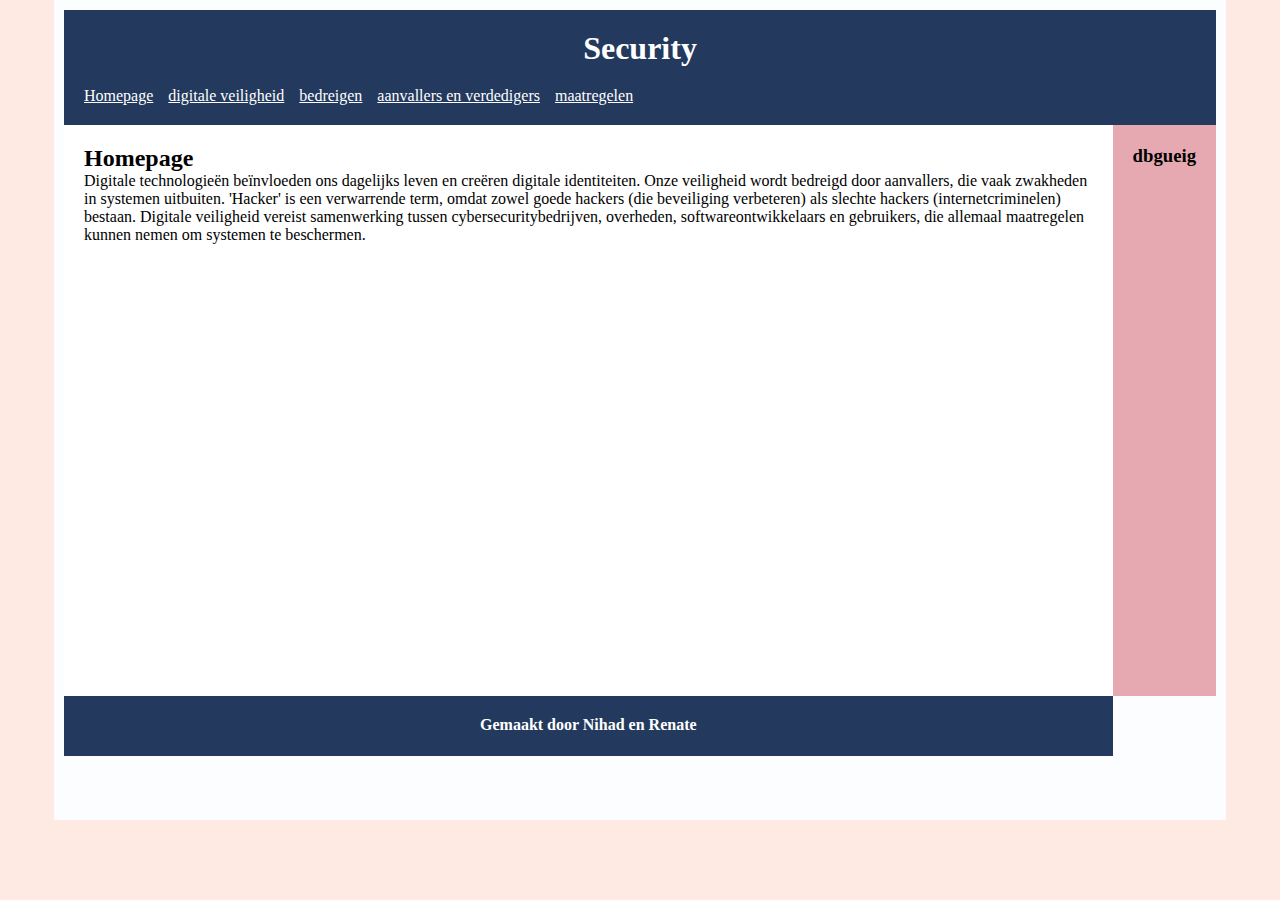
==== index.html @ 21338d98 "footer aangepast" ====
<!DOCTYPE html>
<html>

<head>
  <meta charset="utf-8">
  <meta name="viewport" content="width=device-width">
  <title>Security</title>
  <link href="style.css" rel="stylesheet" type="text/css" />
</head>
<body>
  <div id="wrapper"> 
    <header class="header">
      <h1>Security</h1>
      <nav class="navigatie">
        <ul>
          <li><a href="index.html"> Homepage</a></li>
          <li><a href="digitale_veiligheid.html"> digitale veiligheid</a></li>
          <li><a href="#"> bedreigen</a></li>
          <li><a href="#"> aanvallers en verdedigers</a></li>
          <li><a href="#"> maatregelen</a></li>
        </ul>
      </nav>
  
    </header>
    
 
  <main class= "main">
    <h2> Homepage </h2>
    <p> Digitale technologieën beïnvloeden ons dagelijks leven en creëren digitale identiteiten. Onze veiligheid wordt bedreigd door aanvallers, die vaak zwakheden in systemen uitbuiten. 'Hacker' is een verwarrende term, omdat zowel goede hackers (die beveiliging verbeteren) als slechte hackers (internetcriminelen) bestaan. Digitale veiligheid vereist samenwerking tussen cybersecuritybedrijven, overheden, softwareontwikkelaars en gebruikers, die allemaal maatregelen kunnen nemen om systemen te beschermen.</p>

  </main>
  <aside class="sidebar"> 
    <h3> dbgueig </h3>
  </aside>
  
  <footer class="footer">
    <h4> Gemaakt door Nihad en Renate </h4>
  </footer>
  
</div>
</body>

</html>
---- style.css ----
/************************* DEBUG SETTINGS *************************/

/* Settings to help find errors in your css
   uncomment to enable */

/* Add dotted line around all boxes.
   This makes size of boxes visible.
   Warning 1: this settings may change your layout.
   Warning 2: keep the * as selector for all tags when uncommenting. */
/*  * {border: 1px dotted black;}   */
  
/* Add semi-transparant dark background to all boxes
   The more boxes are on top of eachother the darker tghe background color
   Warning: keep the * as selector for all tags when uncommenting. */
/*  * {background-color: rgba(0,0,0,5%);}  */

/************************* YOUR SETTINGS *************************/

/* add your css here, feel free to use comments and order them logically for better readability */
* {
   margin: 0;
 }
  
 body {
   background-color: #ffeae3;
 }
  
 #wrapper {
   background-color: #fcfdff;
   padding: 10px;
   margin: auto;
   width: 90%;
   height: 800px;
   display: grid;
   grid-template-areas: 
   'header header'
   'main sidebar'
   'footer footer';
   grid-template-rows: 1fr 5fr 1fr;
 }
  
 .header {
  grid-area: header;
  background-color: #23395d;
  color: white;
  padding-top: 20px;
  text-align: center;
  position: relative; 
}

 .navigatie ul {
  display: flex;
  justify-content: flex-start; 
  gap: 15px;
  list-style: none; 
  padding: 10px;
  margin: 10px;
}
a {
  color: white;
}


.header-nav {
    background-color: #4A4A7D;
    padding: 10px; 
}

 .navigatie a:hover {
  background-color: #F67280; 
  color: white;
 }

 .main {
  grid-area: main;
  background-color: white;
  padding: 20px;
  box-shadow: 0px 4px 8px (0, 0, 0, 0.1);
}

  
.sidebar {
  grid-area: sidebar;
  background-color: #E7A9B1;
  padding: 20px;
}
  
 footer {
   clear: both;
   text-align: center;
   background-color: #23395d;
   color: #ffffff;
   height: 40px;
   padding-top: 20px;
 }
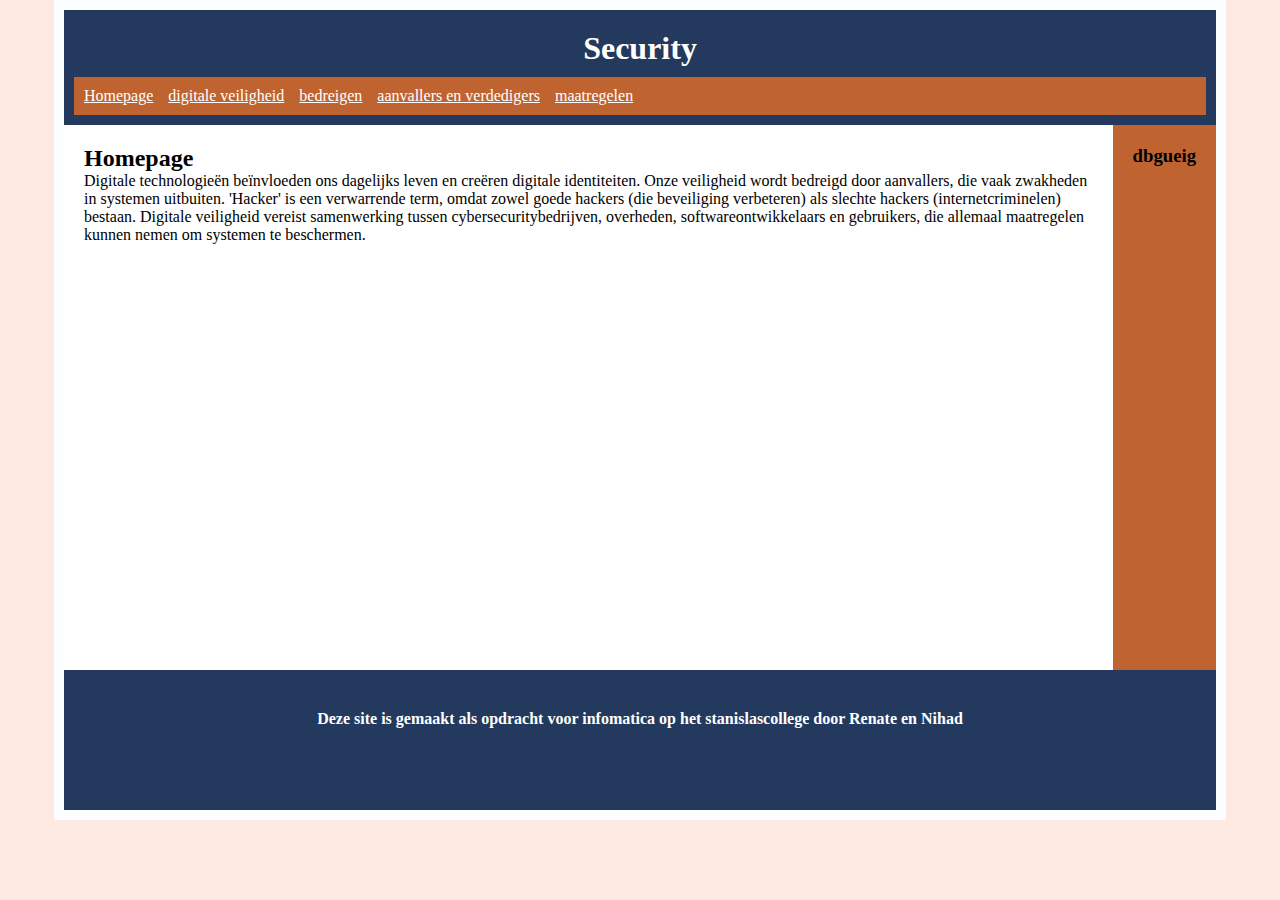
==== commit 1de9c507: "kleur en footer aangepast" ====
--- a/index.html
+++ b/index.html
@@ -34,7 +34,7 @@
   </aside>
   
   <footer class="footer">
-    <h4> Gemaakt door Nihad en Renate </h4>
+    <h4> Deze site is gemaakt als opdracht voor infomatica op het stanislascollege door Renate en Nihad </h4>
   </footer>
   
 </div>
--- a/style.css
+++ b/style.css
@@ -55,6 +55,7 @@
   list-style: none; 
   padding: 10px;
   margin: 10px;
+  background-color: #bf6431;
 }
 a {
   color: white;
@@ -81,15 +82,16 @@
   
 .sidebar {
   grid-area: sidebar;
-  background-color: #E7A9B1;
+  background-color: #bf6431;
   padding: 20px;
 }
   
  footer {
+  grid-area: footer;
    clear: both;
    text-align: center;
    background-color: #23395d;
    color: #ffffff;
-   height: 40px;
-   padding-top: 20px;
+   height: 100px;
+   padding-top: 40px;
  }
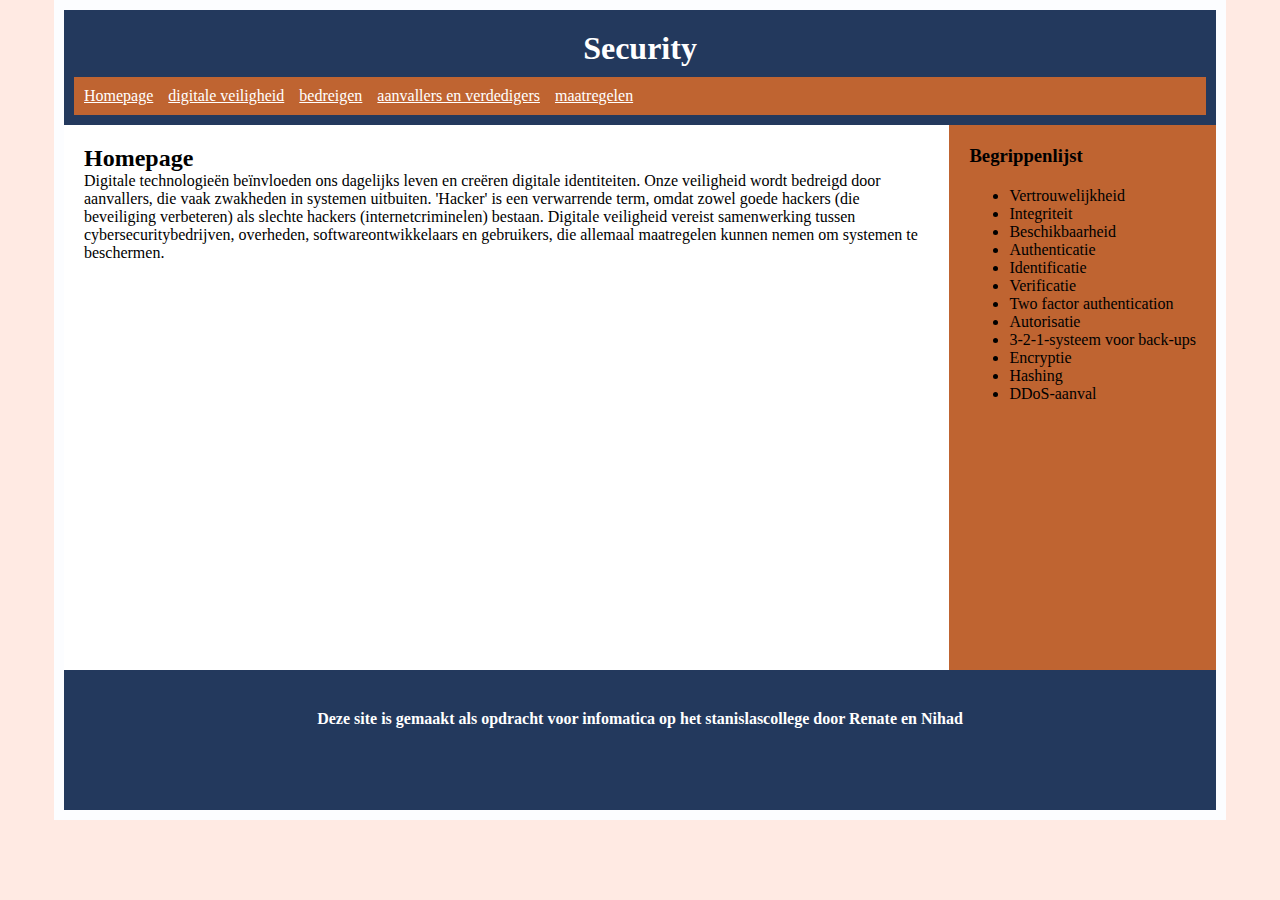
==== commit 608c48eb: "begrippenlijst toevoegen" ====
--- a/index.html
+++ b/index.html
@@ -11,7 +11,7 @@
   <div id="wrapper"> 
     <header class="header">
       <h1>Security</h1>
-      <nav class="navigatie">
+        <nav class="navigatie">
         <ul>
           <li><a href="index.html"> Homepage</a></li>
           <li><a href="digitale_veiligheid.html"> digitale veiligheid</a></li>
@@ -20,6 +20,7 @@
           <li><a href="#"> maatregelen</a></li>
         </ul>
       </nav>
+      
   
     </header>
     
@@ -30,7 +31,21 @@
 
   </main>
   <aside class="sidebar"> 
-    <h3> dbgueig </h3>
+    <h3> Begrippenlijst </h3>
+    <ul>
+      <li>Vertrouwelijkheid </li>
+      <li>Integriteit </li>
+      <li>Beschikbaarheid </li>
+      <li>Authenticatie</li>
+      <li>Identificatie </li>
+      <li>Verificatie </li>
+      <li>Two factor authentication </li>
+      <li>Autorisatie </li>
+      <li>3-2-1-systeem voor back-ups </li>
+      <li>Encryptie </li>
+      <li>Hashing </li>
+      <li>DDoS-aanval </li>
+    </ul>
   </aside>
   
   <footer class="footer">
--- a/style.css
+++ b/style.css
@@ -85,6 +85,9 @@
   background-color: #bf6431;
   padding: 20px;
 }
+h3 {
+  margin-bottom: 20px;
+}
   
  footer {
   grid-area: footer;
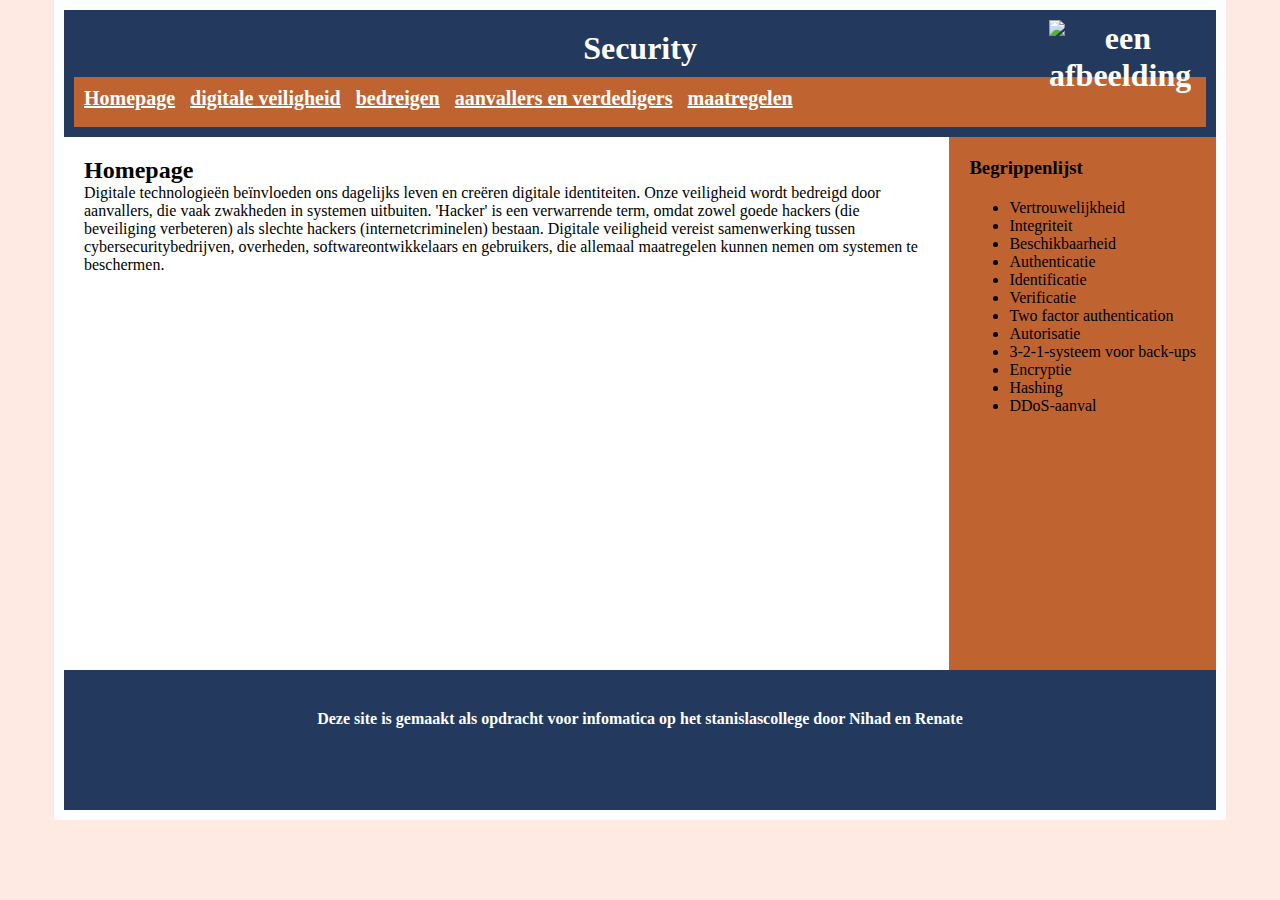
==== commit d523cf4e: "afbeelding toegevoegd" ====
--- a/index.html
+++ b/index.html
@@ -10,7 +10,8 @@
 <body>
   <div id="wrapper"> 
     <header class="header">
-      <h1>Security</h1>
+      <h1>Security
+      <img src="https://previews.123rf.com/images/filipfico/filipfico1603/filipfico160300180/53197739-laptop-computer-ge%C3%AFsoleerd-illustratie.jpg" alt="een afbeelding" class="afbeelding1"</h1>
         <nav class="navigatie">
         <ul>
           <li><a href="index.html"> Homepage</a></li>
@@ -49,7 +50,7 @@
   </aside>
   
   <footer class="footer">
-    <h4> Deze site is gemaakt als opdracht voor infomatica op het stanislascollege door Renate en Nihad </h4>
+    <h4> Deze site is gemaakt als opdracht voor infomatica op het stanislascollege door Nihad en Renate </h4>
   </footer>
   
 </div>
--- a/style.css
+++ b/style.css
@@ -56,6 +56,8 @@
   padding: 10px;
   margin: 10px;
   background-color: #bf6431;
+  height: 30px;
+  font-size: 20px;
 }
 a {
   color: white;
@@ -70,6 +72,13 @@
  .navigatie a:hover {
   background-color: #F67280; 
   color: white;
+ }
+
+ .afbeelding1 {
+  position: absolute;
+  top: 10px;
+  left: 85.5%;
+  width: 142px;
  }
 
  .main {
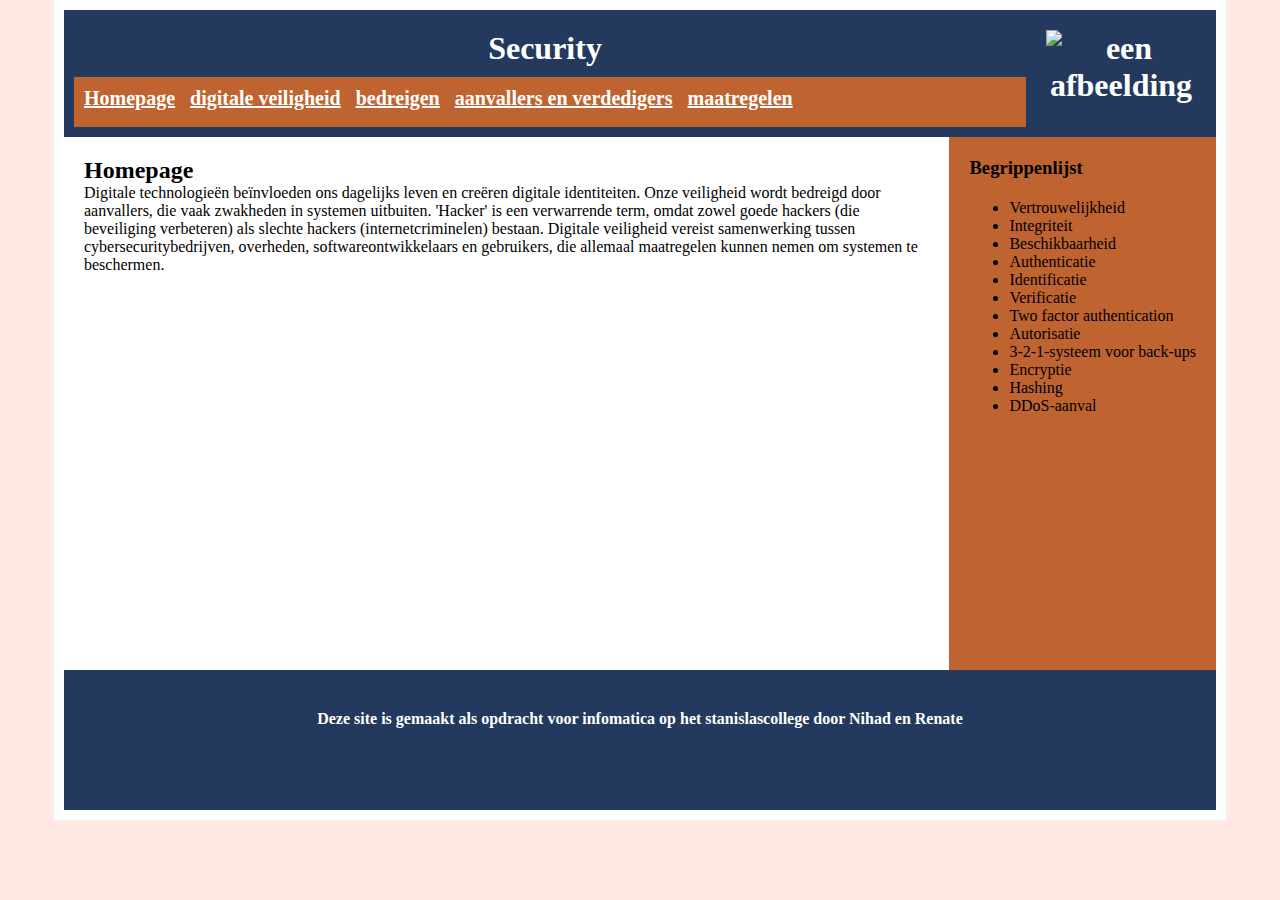
==== commit 3a7e9e79: "Update index.html" ====
--- a/index.html
+++ b/index.html
@@ -16,9 +16,9 @@
         <ul>
           <li><a href="index.html"> Homepage</a></li>
           <li><a href="digitale_veiligheid.html"> digitale veiligheid</a></li>
-          <li><a href="#"> bedreigen</a></li>
-          <li><a href="#"> aanvallers en verdedigers</a></li>
-          <li><a href="#"> maatregelen</a></li>
+          <li><a href="bedreigen.html"> bedreigen</a></li>
+          <li><a href="aanvallers_en_verdedigers.html"> aanvallers en verdedigers</a></li>
+          <li><a href="maatregelen.html"> maatregelen</a></li>
         </ul>
       </nav>
       
--- a/style.css
+++ b/style.css
@@ -75,10 +75,14 @@
  }
 
  .afbeelding1 {
-  position: absolute;
+  /* position: absolute;
   top: 10px;
-  left: 85.5%;
-  width: 142px;
+  left: 85.5%; */
+  float: right;
+  width: 150px;
+  margin-bottom: 20px;
+  margin-left: 20px;
+  margin-right: 20px;
  }
 
  .main {
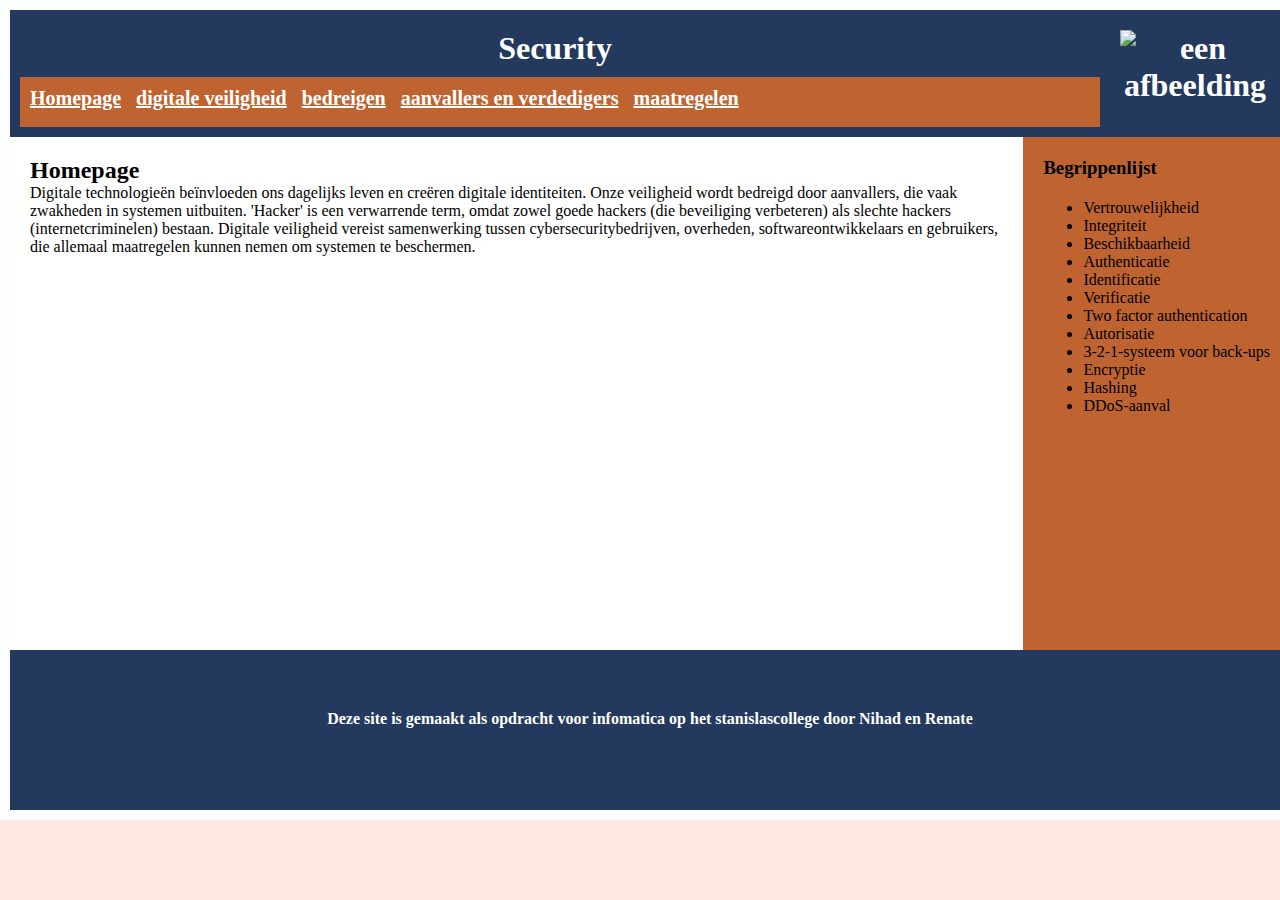
==== commit 0d3a8d8c: "text toegevoegd en pagina's refactored" ====
--- a/index.html
+++ b/index.html
@@ -15,10 +15,10 @@
         <nav class="navigatie">
         <ul>
           <li><a href="index.html"> Homepage</a></li>
-          <li><a href="digitale_veiligheid.html"> digitale veiligheid</a></li>
-          <li><a href="bedreigen.html"> bedreigen</a></li>
-          <li><a href="aanvallers_en_verdedigers.html"> aanvallers en verdedigers</a></li>
-          <li><a href="maatregelen.html"> maatregelen</a></li>
+          <li><a href="htmlcodes/digitale_veiligheid.html"> digitale veiligheid</a></li>
+          <li><a href="htmlcodes/bedreigen.html"> bedreigen</a></li>
+          <li><a href="htmlcodes/aanvallers_en_verdedigers.html"> aanvallers en verdedigers</a></li>
+          <li><a href="htmlcodes/maatregelen.html"> maatregelen</a></li>
         </ul>
       </nav>
       
--- a/style.css
+++ b/style.css
@@ -29,7 +29,7 @@
    background-color: #fcfdff;
    padding: 10px;
    margin: auto;
-   width: 90%;
+   width: 100%;
    height: 800px;
    display: grid;
    grid-template-areas: 
@@ -109,5 +109,5 @@
    background-color: #23395d;
    color: #ffffff;
    height: 100px;
-   padding-top: 40px;
+   padding-top: 60px;
  }
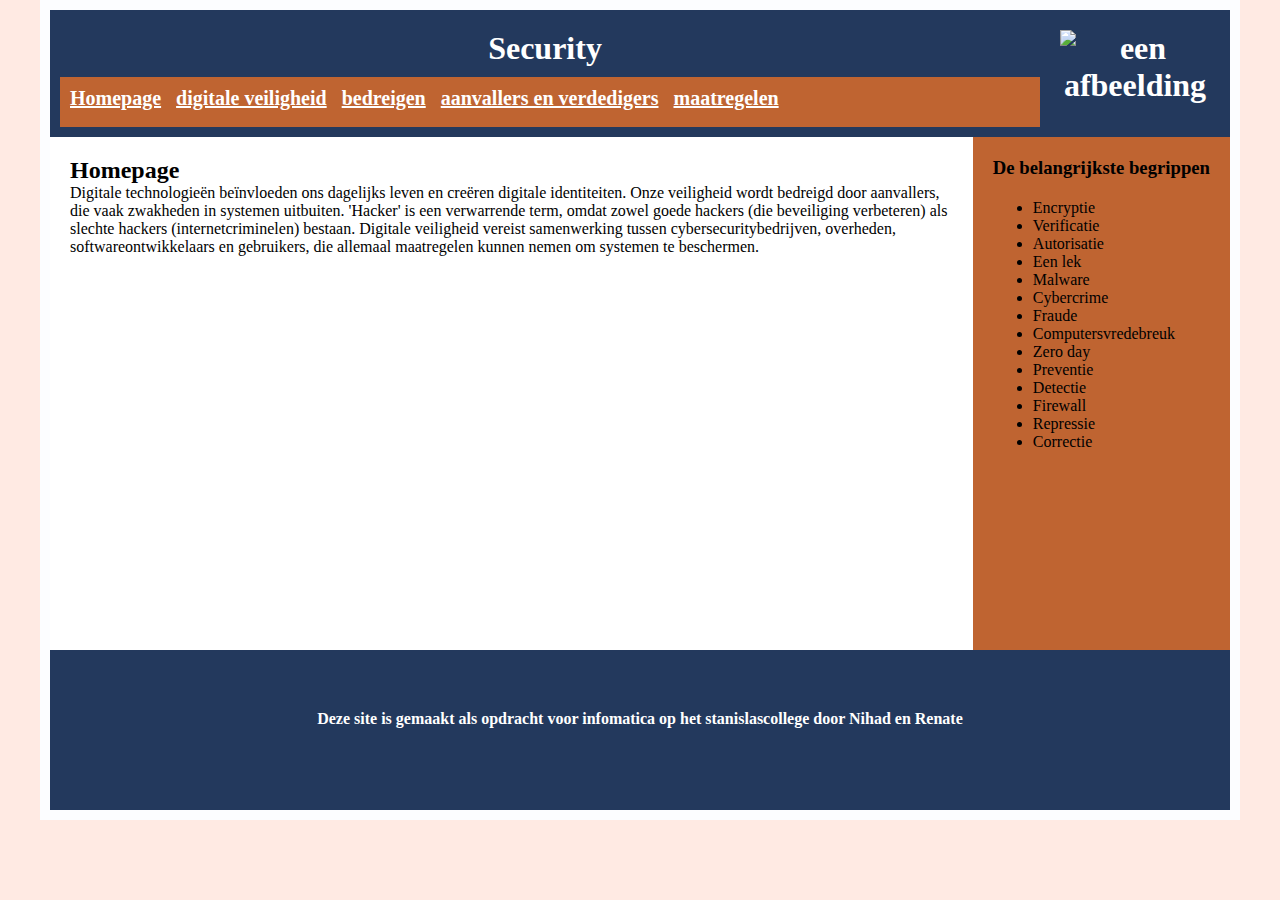
==== commit 4ab17af7: "De begrippenlijst afmaken" ====
--- a/index.html
+++ b/index.html
@@ -32,20 +32,22 @@
 
   </main>
   <aside class="sidebar"> 
-    <h3> Begrippenlijst </h3>
+    <h3> De belangrijkste begrippen </h3>
     <ul>
-      <li>Vertrouwelijkheid </li>
-      <li>Integriteit </li>
-      <li>Beschikbaarheid </li>
-      <li>Authenticatie</li>
-      <li>Identificatie </li>
-      <li>Verificatie </li>
-      <li>Two factor authentication </li>
-      <li>Autorisatie </li>
-      <li>3-2-1-systeem voor back-ups </li>
-      <li>Encryptie </li>
-      <li>Hashing </li>
-      <li>DDoS-aanval </li>
+      <li>Encryptie</li>
+      <li>Verificatie</li>
+      <li>Autorisatie</li>
+      <li>Een lek</li>
+      <li>Malware</li>
+      <li>Cybercrime</li>
+      <li>Fraude</li>
+      <li>Computersvredebreuk</li>
+      <li>Zero day</li>
+      <li>Preventie</li>
+      <li>Detectie</li>
+      <li>Firewall</li>
+      <li>Repressie</li>
+      <li>Correctie</li>
     </ul>
   </aside>
   
--- a/style.css
+++ b/style.css
@@ -23,6 +23,8 @@
   
  body {
    background-color: #ffeae3;
+   padding-left: 40px;
+   padding-right: 60px;
  }
   
  #wrapper {
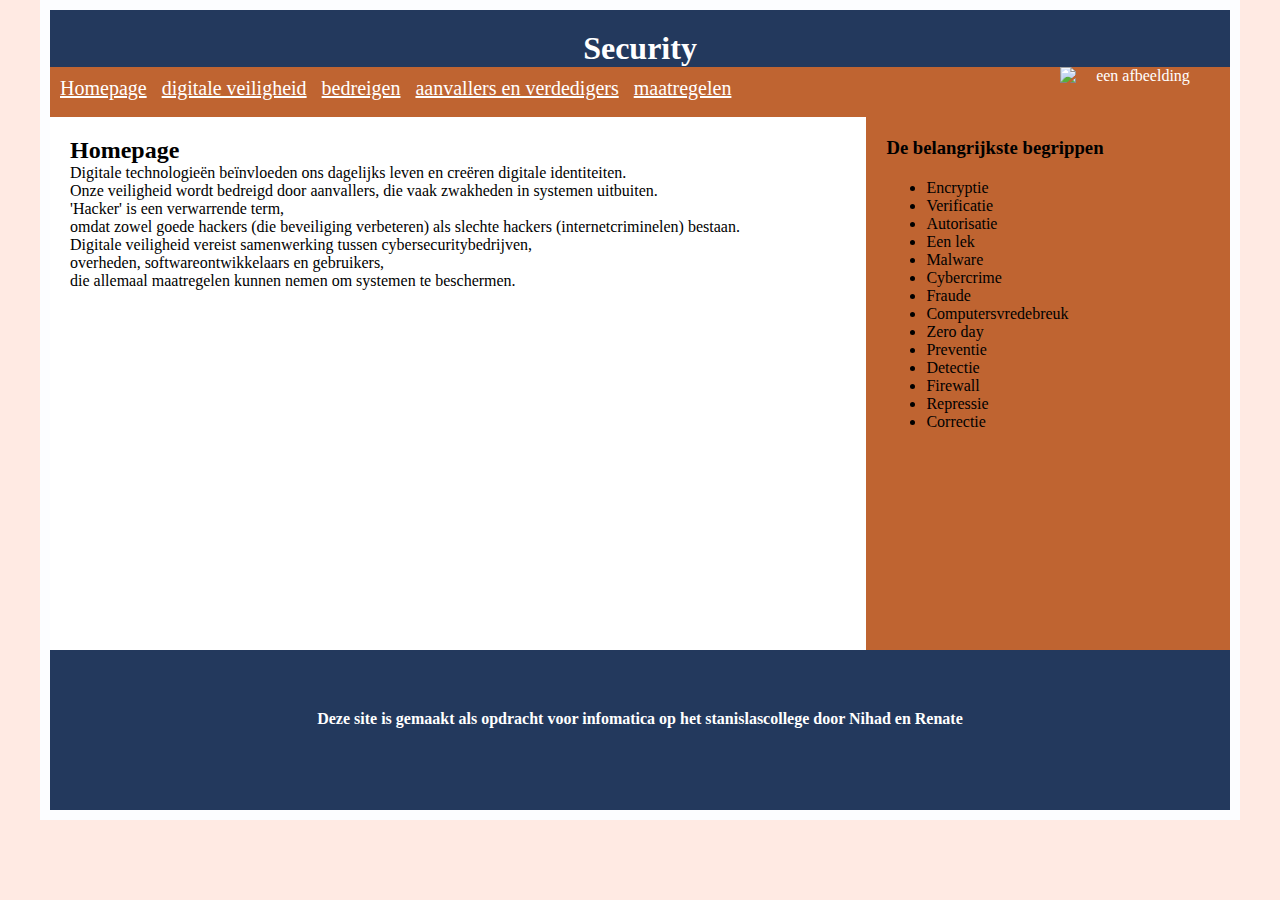
==== commit 14f9922a: "aanpassingen en tekst" ====
--- a/index.html
+++ b/index.html
@@ -7,12 +7,13 @@
   <title>Security</title>
   <link href="style.css" rel="stylesheet" type="text/css" />
 </head>
+
 <body>
   <div id="wrapper"> 
     <header class="header">
-      <h1>Security
-      <img src="https://previews.123rf.com/images/filipfico/filipfico1603/filipfico160300180/53197739-laptop-computer-ge%C3%AFsoleerd-illustratie.jpg" alt="een afbeelding" class="afbeelding1"</h1>
-        <nav class="navigatie">
+      <h1>Security </h1>
+      <img src="https://previews.123rf.com/images/filipfico/filipfico1603/filipfico160300180/53197739-laptop-computer-ge%C3%AFsoleerd-illustratie.jpg" alt="een afbeelding" class="afbeelding1">
+        <nav class="navigatie"  aria-label  ="Hoofd navigatie">
         <ul>
           <li><a href="index.html"> Homepage</a></li>
           <li><a href="htmlcodes/digitale_veiligheid.html"> digitale veiligheid</a></li>
@@ -21,16 +22,20 @@
           <li><a href="htmlcodes/maatregelen.html"> maatregelen</a></li>
         </ul>
       </nav>
-      
-  
     </header>
     
  
   <main class= "main">
     <h2> Homepage </h2>
-    <p> Digitale technologieën beïnvloeden ons dagelijks leven en creëren digitale identiteiten. Onze veiligheid wordt bedreigd door aanvallers, die vaak zwakheden in systemen uitbuiten. 'Hacker' is een verwarrende term, omdat zowel goede hackers (die beveiliging verbeteren) als slechte hackers (internetcriminelen) bestaan. Digitale veiligheid vereist samenwerking tussen cybersecuritybedrijven, overheden, softwareontwikkelaars en gebruikers, die allemaal maatregelen kunnen nemen om systemen te beschermen.</p>
-
+    <p> Digitale technologieën beïnvloeden ons dagelijks leven en creëren digitale identiteiten. <br>
+      Onze veiligheid wordt bedreigd door aanvallers, die vaak zwakheden in systemen uitbuiten. <br>
+      'Hacker' is een verwarrende term, <br>
+      omdat zowel goede hackers (die beveiliging verbeteren) als slechte hackers (internetcriminelen) bestaan. <br>
+      Digitale veiligheid vereist samenwerking tussen cybersecuritybedrijven, <br>
+      overheden, softwareontwikkelaars en gebruikers, <br>
+      die allemaal maatregelen kunnen nemen om systemen te beschermen.</p>
   </main>
+  
   <aside class="sidebar"> 
     <h3> De belangrijkste begrippen </h3>
     <ul>
--- a/style.css
+++ b/style.css
@@ -56,11 +56,18 @@
   gap: 15px;
   list-style: none; 
   padding: 10px;
-  margin: 10px;
   background-color: #bf6431;
   height: 30px;
   font-size: 20px;
 }
+
+.navigatie {
+  position: absolute;
+  bottom: 0;
+  width: 100%;
+  z-index: 0;
+}
+
 a {
   color: white;
 }
@@ -80,6 +87,8 @@
   /* position: absolute;
   top: 10px;
   left: 85.5%; */
+  position: relative;
+  z-index: 2;
   float: right;
   width: 150px;
   margin-bottom: 20px;
